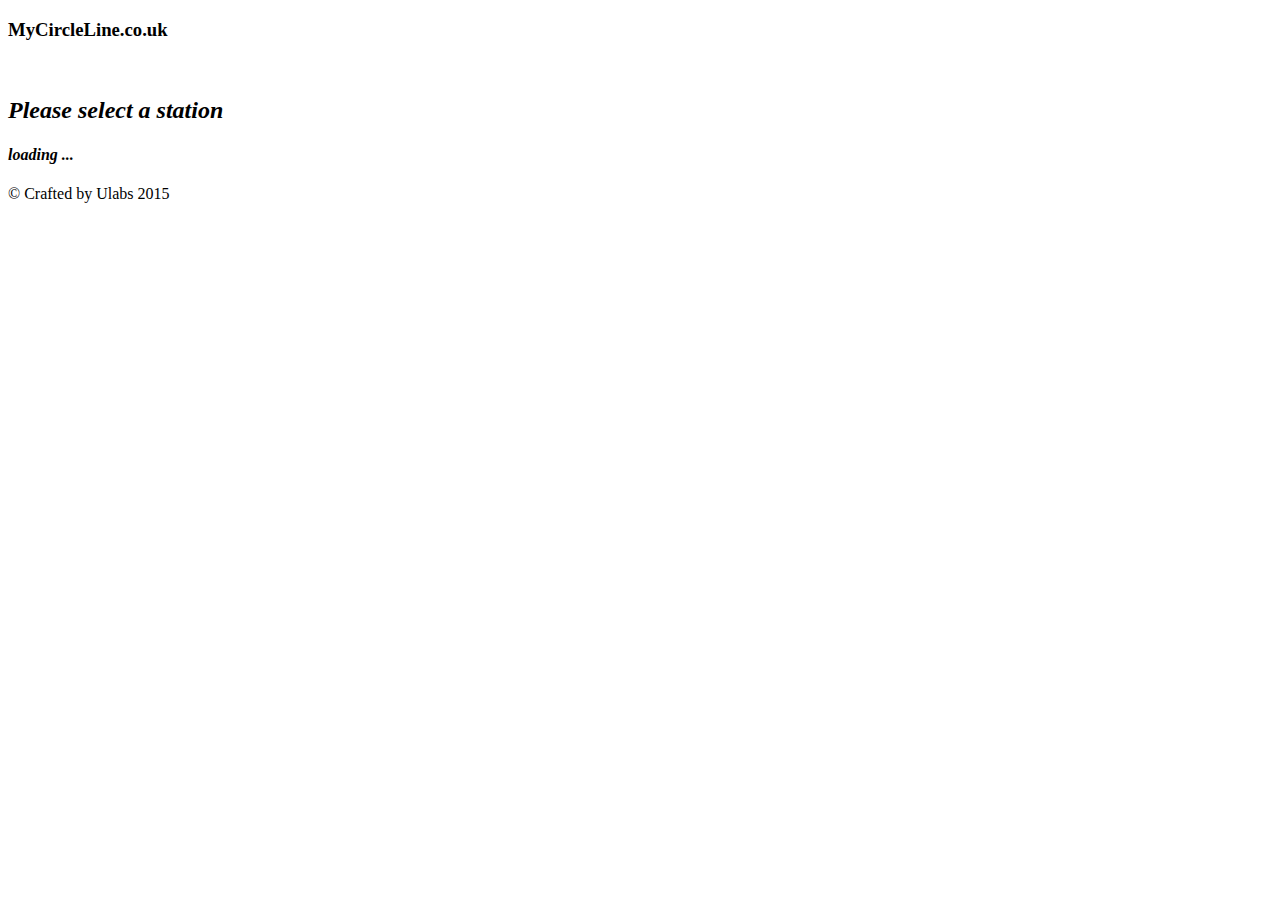
==== my-circle-line-client/index.html @ 80709a3a "back-end: added github origin to CORS filter" ====
<!DOCTYPE html>
<!-- saved from url=(0050)http://getbootstrap.com/examples/jumbotron-narrow/ -->
<html lang="en">

<head>

    <meta http-equiv="Content-Type" content="text/html; charset=UTF-8">
    <meta charset="utf-8">
    <meta http-equiv="X-UA-Compatible" content="IE=edge">
    <meta name="viewport" content="width=device-width, initial-scale=1">
    <!-- The above 3 meta tags *must* come first in the head; any other head content must come *after* these tags -->
    <meta name="description" content="Your London commute companion">
    <meta name="keywords" content="travel, commute, london, web development, CSS, JavaScript, bootstrap, JQuery, front-end, frontend, CORS, Java, GitHub">
    <meta name="author" content="julien@unshift.com">

    <!--TODO create icon-->
    <link rel="icon" href="ulabs/assets/icons/mcl2.ico">

    <title>MyCircleLine</title>

    <!-- Bootstrap core CSS -->
    <!-- For Prod -->
    <!--<link rel="stylesheet" href="https://maxcdn.bootstrapcdn.com/bootstrap/3.3.4/css/bootstrap.min.css">-->

    <!--For Dev-->
    <link href="bower_components/bootstrap/dist/css/bootstrap.css" rel="stylesheet" >

    <!-- Custom styles for this template -->
    <link href="ulabs/assets/css/mycircleline-custom.css" rel="stylesheet">


    <script>

        /* google analytics func */
        (function(i,s,o,g,r,a,m){i['GoogleAnalyticsObject']=r;i[r]=i[r]||function(){
            (i[r].q=i[r].q||[]).push(arguments)},i[r].l=1*new Date();a=s.createElement(o),
                m=s.getElementsByTagName(o)[0];a.async=1;a.src=g;m.parentNode.insertBefore(a,m)
        })(window,document,'script','//www.google-analytics.com/analytics.js','ga');

        ga('create', 'UA-61496311-1', 'auto');
        ga('send', 'pageview');

    </script>


</head>

<body class="body-text">


<div class="header clearfix">
    <nav class="navbar navbar-default navbar-fixed-top" role="navigation">
        <div class="container">
            <h3 class="text-muted">MyCircleLine.co.uk</h3>

        </div>
    </nav>

</div>


<section>

    <div class="container">
        <div class="jumbotron">
            <div id="trainInfoBox">
                <br>
                <h2><i>Please select a station</i></h2>

                <!--<h2>Liverpool Street Station</h2>-->

                <!--<p class="lead" style="font-size: 20px;">Some MCL text. Some MCL text. </p>-->
                <!--<p class="lead" style="font-size: 18px;">Some MCL text. Some MCL text. </p>-->
                <!--<p class="lead" style="font-size: 16px;">Some MCL text. Some MCL text. </p>-->
            </div>
        </div>

    </div>
</section>



<div class="container">
    <div class="row marketing">

        <div id="loading-msg" class="col-md-12 text-center">
            <h4><i>loading ...</i></h4>
        </div>


        <div id="left-list" class="col-md-6 text-center">

        </div>

        <div id="right-list" class="col-md-6 text-center">

        </div>
    </div>

    <footer class="footer">
        <p>© Crafted by Ulabs 2015</p>
    </footer>

</div>


</body>

<!--JQuery-->

<!--For Prod-->
<!--<script src="bower_components/jquery/dist/jquery.min.js"></script>-->

<!--For Dev-->
<script src="bower_components/jquery/dist/jquery.js"></script>



<!--BootStrap js-->

<!--For Prod-->
<!--<script src="bower_components/bootstrap/dist/js/bootstrap.min.js"></script>-->

<!--For Dev-->
<script src="bower_components/bootstrap/dist/js/bootstrap.js"></script>




<!--mycircleline js-->
<script src="ulabs/assets/scripts/main.js"></script>

<script>
    document.onload(mainModule());
</script>


</html>
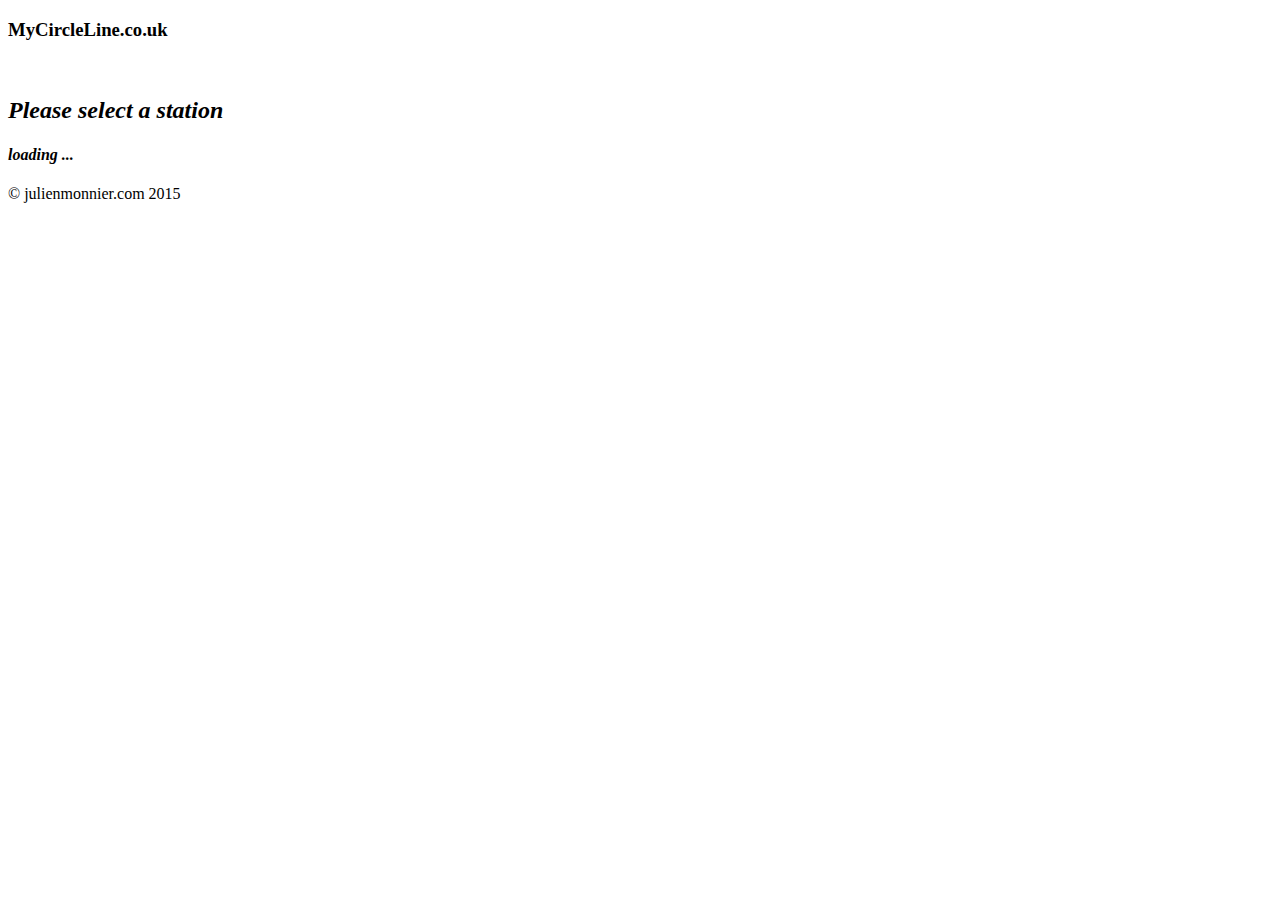
==== commit 03bca879: "added bottom page branding" ====
--- a/my-circle-line-client/index.html
+++ b/my-circle-line-client/index.html
@@ -11,10 +11,10 @@
     <!-- The above 3 meta tags *must* come first in the head; any other head content must come *after* these tags -->
     <meta name="description" content="Your London commute companion">
     <meta name="keywords" content="travel, commute, london, web development, CSS, JavaScript, bootstrap, JQuery, front-end, frontend, CORS, Java, GitHub">
-    <meta name="author" content="julien@unshift.com">
+    <meta name="author" content="julien monnier">
 
     <!--TODO create icon-->
-    <link rel="icon" href="ulabs/assets/icons/mcl2.ico">
+    <link rel="icon" href="assets/icons/mcl2.ico">
 
     <title>MyCircleLine</title>
 
@@ -26,7 +26,7 @@
     <link href="bower_components/bootstrap/dist/css/bootstrap.css" rel="stylesheet" >
 
     <!-- Custom styles for this template -->
-    <link href="ulabs/assets/css/mycircleline-custom.css" rel="stylesheet">
+    <link href="assets/css/mycircleline-custom.css" rel="stylesheet">
 
 
     <script>
@@ -98,7 +98,7 @@
     </div>
 
     <footer class="footer">
-        <p>© Crafted by Ulabs 2015</p>
+        <p>© julienmonnier.com 2015</p>
     </footer>
 
 </div>
@@ -128,7 +128,7 @@
 
 
 <!--mycircleline js-->
-<script src="ulabs/assets/scripts/main.js"></script>
+<script src="assets/scripts/main.js"></script>
 
 <script>
     document.onload(mainModule());
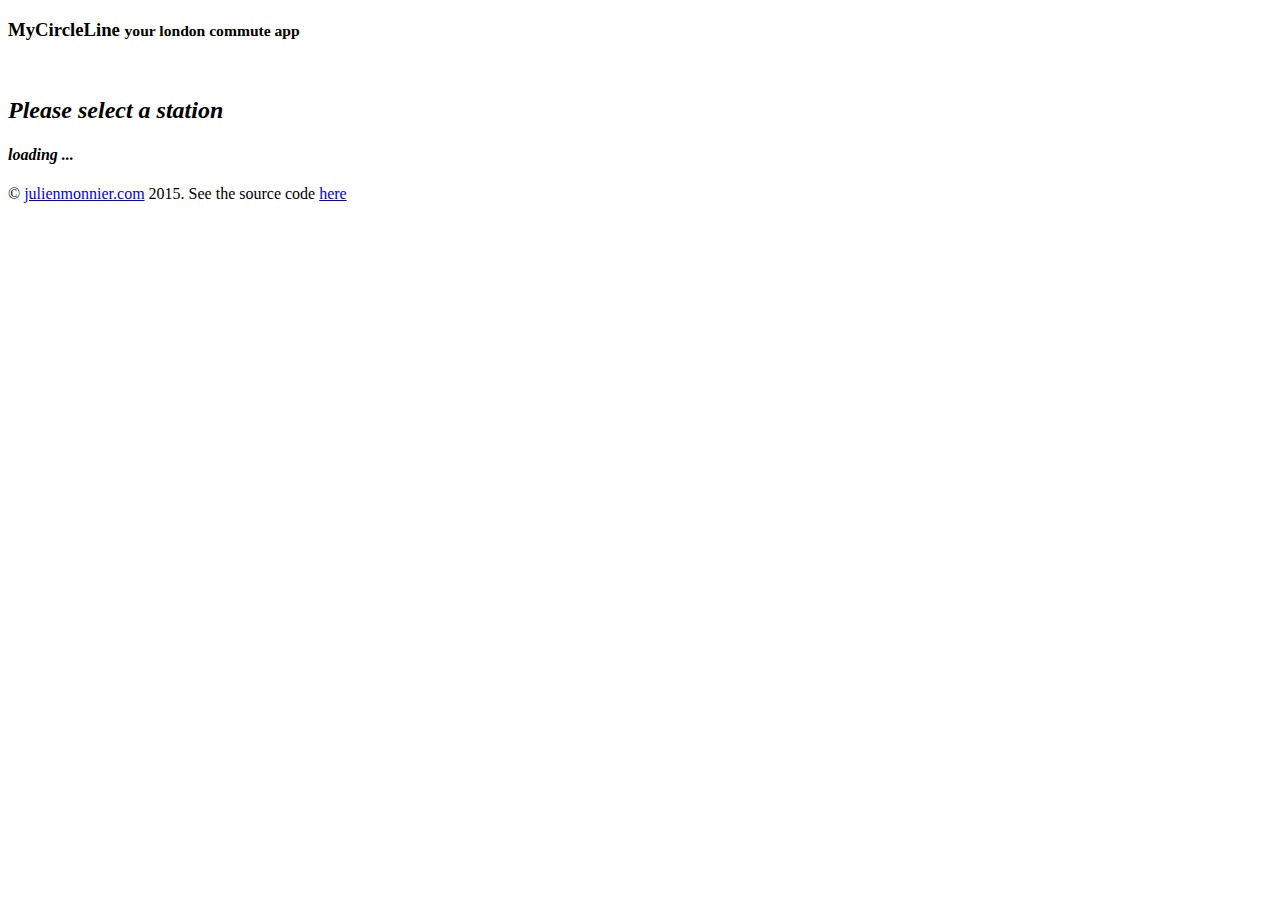
==== commit b2c70cbb: "added routing to the correct server url based on port used by client" ====
--- a/my-circle-line-client/index.html
+++ b/my-circle-line-client/index.html
@@ -51,7 +51,7 @@
 <div class="header clearfix">
     <nav class="navbar navbar-default navbar-fixed-top" role="navigation">
         <div class="container">
-            <h3 class="text-muted">MyCircleLine.co.uk</h3>
+            <h3 class="text-muted">MyCircleLine <small class="titleorange">your london commute app</small></h3>
 
         </div>
     </nav>
@@ -98,7 +98,7 @@
     </div>
 
     <footer class="footer">
-        <p>© julienmonnier.com 2015</p>
+        <p>© <a href="http://julienmonnier.com">julienmonnier.com</a> 2015.  See the source code <a href="https://github.com/jule64/MyCircleLine">here</a></p>
     </footer>
 
 </div>
